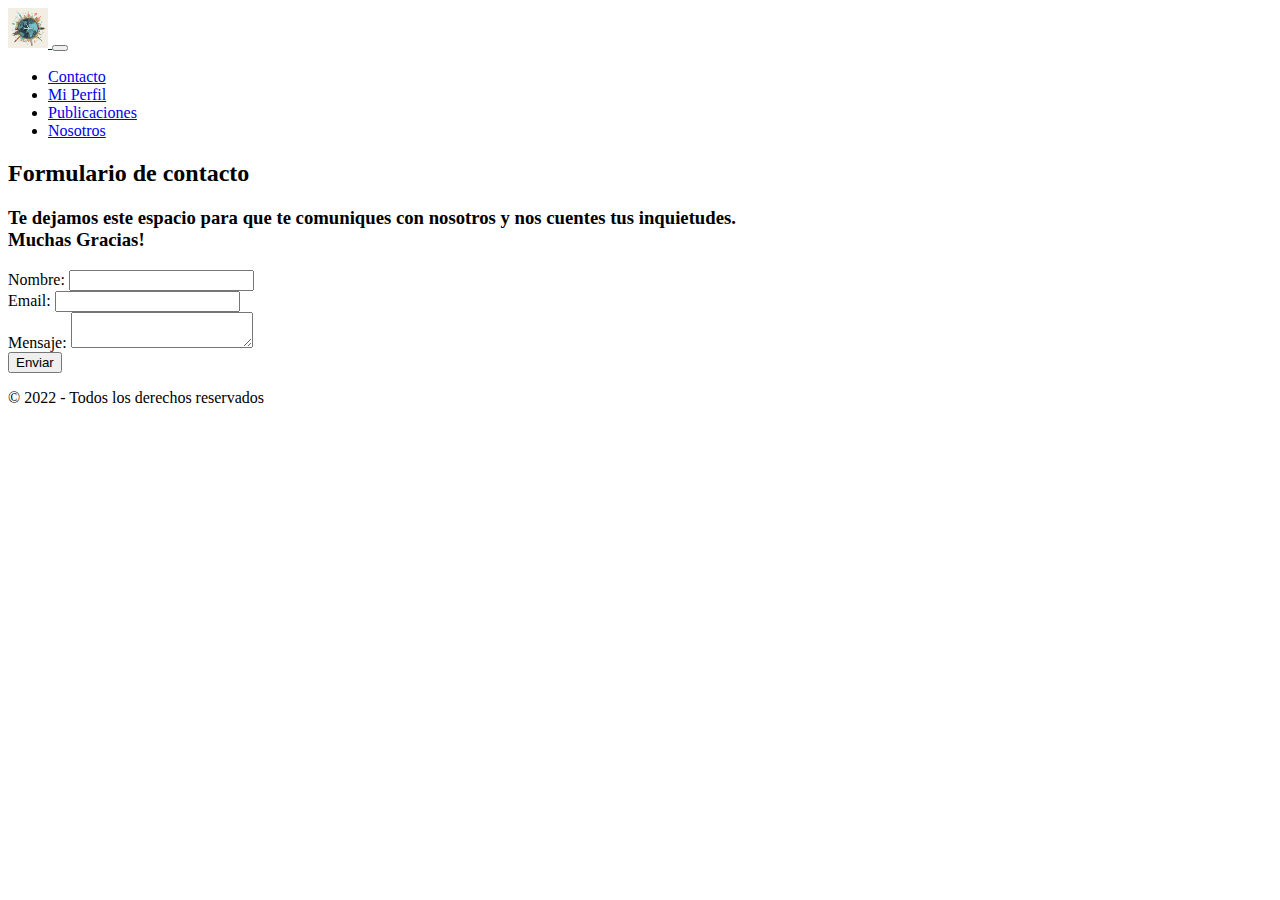
==== pages/contacto.html @ b526f106 "Add files via upload" ====
<!DOCTYPE html>
<html lang="en">
<head>
    <meta charset="UTF-8">
    <meta http-equiv="X-UA-Compatible" content="IE=edge">
    <meta name="viewport" content="width=device-width, initial-scale=1.0">
    <!-- CSS only -->
    <link href="https://cdn.jsdelivr.net/npm/bootstrap@5.2.2/dist/css/bootstrap.min.css" rel="stylesheet" integrity="sha384-Zenh87qX5JnK2Jl0vWa8Ck2rdkQ2Bzep5IDxbcnCeuOxjzrPF/et3URy9Bv1WTRi" crossorigin="anonymous">
    <link rel="stylesheet" href="../css/estilos.css">
    <link rel="icon" type="image/x-icon" href="../images/contacto2.png" />
    <title>contacto</title>
</head>
<body>
    <header>
        <nav class="navbar bg-dark navbar-dark">
            <div class="container-fluid">
              <a class="navbar-brand" href="#">
                <img src="../images/portada.jpg" alt="Avatar Logo" style="width:40px;" class="rounded-pill">
              </a>
              <button class="navbar-toggler" type="button" data-bs-toggle="collapse" data-bs-target="#collapsibleNavbar">
                <span class="navbar-toggler-icon"></span>
              </button>
                <div class="collapse navbar-collapse" id="collapsibleNavbar">
                    <ul class="navbar-nav">
                    <li class="nav-item">
                        <a class="nav-link" href="contacto.html">Contacto</a>
                    </li>
                    <li class="nav-item">
                        <a class="nav-link" href="miperfil.html">Mi Perfil</a>
                    </li>
                    <li class="nav-item">
                        <a class="nav-link" href="publicaciones.html">Publicaciones</a>
                    </li>
                    <li class="nav-item">
                        <a class="nav-link" href="nosotros.html">Nosotros</a>
                    </li>    
                    </ul>
                </div>
            </div>
        </nav>
    </header>
    <div class="text-center">
        <h2>
            Formulario de contacto
        </h2>
        <h3>
            Te dejamos este espacio para que te comuniques con nosotros y nos cuentes tus inquietudes.
            <br>Muchas Gracias!
        </h3>
    
        <form action="formulario.html" method="POST">
            <li>
                <label for="nombre">Nombre:</label>
                <input type="text" id="nombre" name="nombre" />
            </li>
            <li>    
                <label for="email">Email:</label>
                <input type="email" id="email" name="email" />
            </li>
            <li>
                <label for="mensaje">Mensaje:</label>
                <textarea id="mensaje" name="mensaje"></textarea>
            </li>
                <input type="submit" value="Enviar" />
        </form>
    </div>
    
    
    <div class="footer">
        <p>© 2022 - Todos los derechos reservados</p>    
    </div>   
    <!-- JavaScript Bundle with Popper -->
    <script src="https://cdn.jsdelivr.net/npm/bootstrap@5.2.2/dist/js/bootstrap.bundle.min.js" integrity="sha384-OERcA2EqjJCMA+/3y+gxIOqMEjwtxJY7qPCqsdltbNJuaOe923+mo//f6V8Qbsw3" crossorigin="anonymous"></script>

</body>
</html>
---- css/estilos.css ----
/*# sourceMappingURL=estilos.css.map */
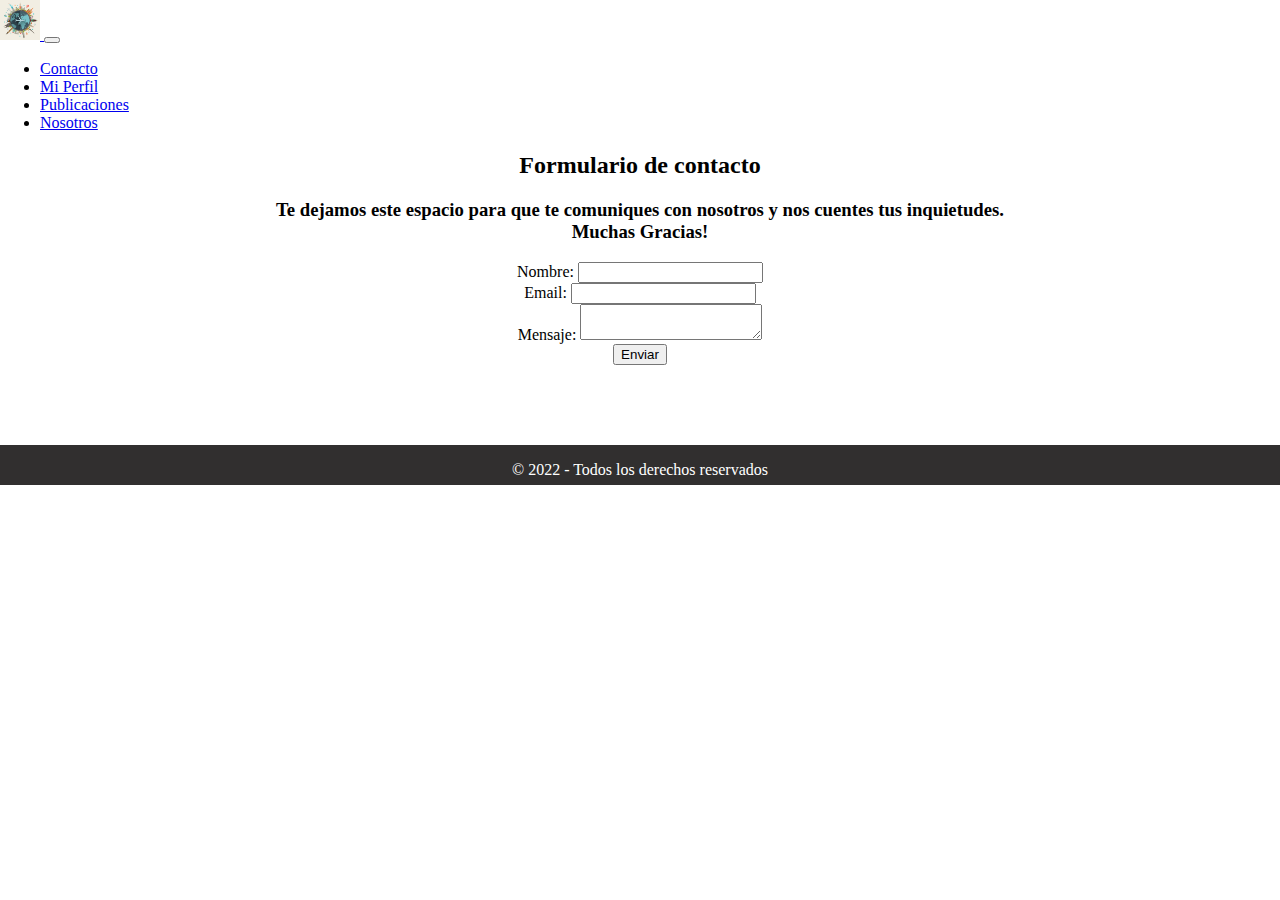
==== commit 55038218: "cambios" ====
--- a/pages/contacto.html
+++ b/pages/contacto.html
@@ -14,7 +14,7 @@
     <header>
         <nav class="navbar bg-dark navbar-dark">
             <div class="container-fluid">
-              <a class="navbar-brand" href="#">
+              <a class="navbar-brand" href="../index.html">
                 <img src="../images/portada.jpg" alt="Avatar Logo" style="width:40px;" class="rounded-pill">
               </a>
               <button class="navbar-toggler" type="button" data-bs-toggle="collapse" data-bs-target="#collapsibleNavbar">
--- a/css/estilos.css
+++ b/css/estilos.css
@@ -1,3 +1,135 @@
+
+.header {
+    position : sticky ;
+    top : 0 ;
+    left : 0 ;
+    z-index : 1 ;
+    display : flex ;
+    align-items : center ;
+    justify-content : space-between ;
+    padding : 1.5rem 3.5rem ;
+    background-color : #2f5ce2;;
+    box-shadow : 0 3px 5px rgb(49, 47, 47) ;
+    
+  
+    }
+  
+  /* estilo texto */
+  
+  
+  .nav{
+      background-color: #2f5ce2;
+      padding: 10px;
+      margin: 50px;
+      justify-content: center;
+      align-items: center;
+      color:white;
+      
+  }
+  
+  
+  
+    .container {
+      width: 100%;
+      max-width: 1140px;
+      padding: 0 20px;
+      margin: 0 auto;
+    
+      
+      
+    }
+    .background {
+      background-color: #2f5ce2;
+    
+    }
+  
+  
+  
+  .text-center{
+      text-align: center;
+      
+      
+  
+  }
+  
+  
+  .text{
+    
+    padding: 100px;
+    justify-content: left;
+    text-align: center;
+  
+  
+  }
+  
+  /* estilo footer */
+  .footer{
+    margin-top: 5rem;
+    margin-bottom: -1rem;
+    display: flex;
+    flex-direction: row-reverse;
+    width: auto;
+    justify-content: center;
+    height: 40px;
+    background-color: rgb(49, 47, 47);
+    color: white;
+      
+  }
+  .carousel, .carousel-inner > .item > img {
+    width: 50%;
+    height: 100%;
+    margin: auto;
+  }
+  .container-carrousel{
+    background-color: #2f5ce2;
+  }
+  
+  body {
+    margin: 0;
+  }
+  .container-blog {
+    display: grid;
+    grid-template-columns: repeat(3, 1fr);
+    grid-template-rows: repeat(2, 1fr);
+    grid-gap: 10px;
+  }
+  .container-blog__article {
+    background-color: #2f5ce2;
+  }
+  .container-blog__img {
+    width: 100%;
+    height: 100%;
+  }
+  .first {
+    grid-area: 1 / 1 ;
+    margin: 15px;
+    
+  }
+  .second {
+    grid-area: 1 / 3 ;
+    margin: 15px;
+  }
+  .three {
+    grid-area: 1 / 2 ;
+    margin: 15px;
+  }
+  .four {
+    grid-area: 2 / 2 ;
+    margin: 15px;
+  }
+  .five {
+    grid-area: 2 / 1 ;
+    margin: 15px;
+  }
+  .six {
+    grid-area: 2 / 3 ;
+    margin: 15px;
+  }
+  .container-blog-parrafo {
+    margin: 0;
+    text-align: center;
+    background-color: rgb(49, 47, 47);
+    color: white;
+  }
 
 
-/*# sourceMappingURL=estilos.css.map */
